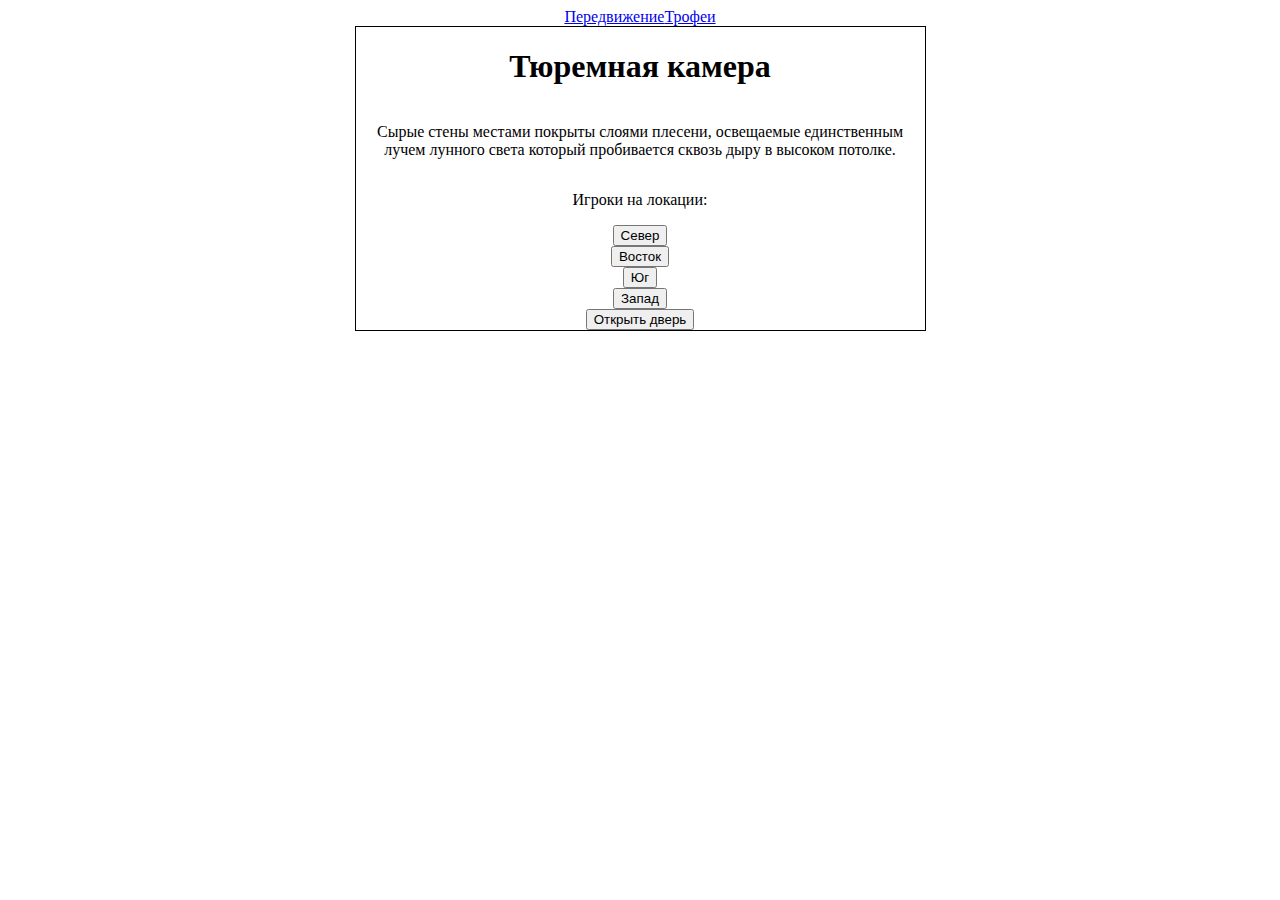
==== index.html @ 3f2fab85 "game init" ====
<!DOCTYPE html>
<html lang="en">
<head>
    <meta charset="UTF-8">
    <meta name="viewport" content="width=device-width, initial-scale=1.0">
    <title>Игра</title>
    <link rel="stylesheet" href="./css/style.css">
</head>
<body>
    <header class="header">
        <a href="index.html">Передвижение</a>
        <a href="#">Трофеи</a>
    </header>
    <div class="container">
        <div class="wrapper">
            <div class="room">
                <h1 class="room__name"></h1>
                <p class="room__description"></p>
                <p class="room__players">Игроки на локации:</p>
                <button class="north">Север</button>
                <button class="east">Восток</button>
                <button class="south">Юг</button>
                <button class="west">Запад</button>
                <button class="open__door">Открыть дверь</button>
            </div>
        </div>
    </div>
    <script src="script.js"></script>
</body>
</html>
---- css/style.css ----
.container {
  max-width: 1138px;
  margin: 0 auto;
}

.wrapper {
  display: flex;
  justify-content: center;
}

.header {
  display: flex;
  justify-content: center;
}

.room {
  width: 50%;
  height: 50%;
  display: flex;
  flex-direction: column;
  align-items: center;
  text-align: center;
  border: 1px solid black;
}/*# sourceMappingURL=style.css.map */
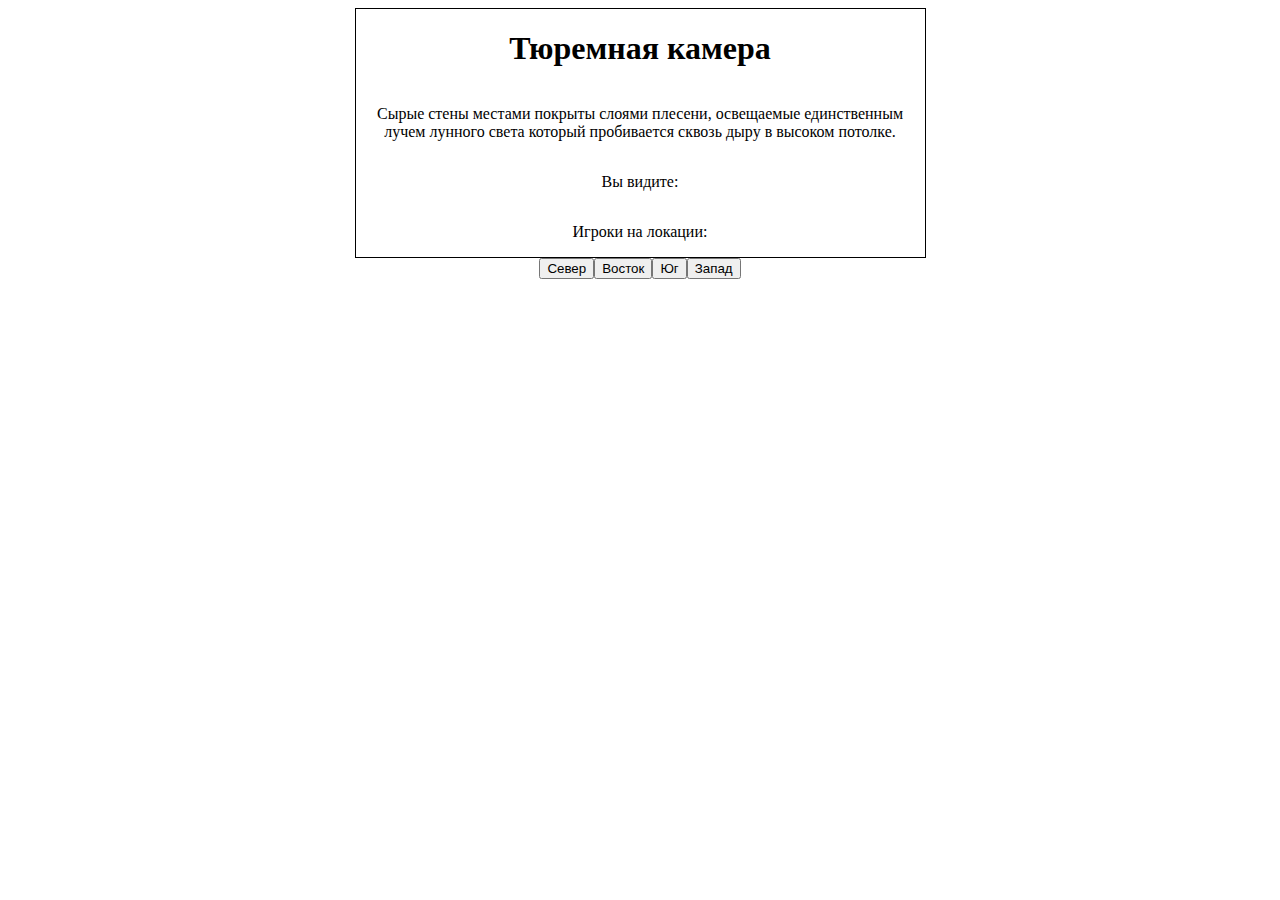
==== commit 8715e20c: "Version 0.001" ====
--- a/index.html
+++ b/index.html
@@ -16,12 +16,18 @@
             <div class="room">
                 <h1 class="room__name"></h1>
                 <p class="room__description"></p>
+                <p class="room__items">Вы видите:</p>
                 <p class="room__players">Игроки на локации:</p>
-                <button class="north">Север</button>
-                <button class="east">Восток</button>
-                <button class="south">Юг</button>
-                <button class="west">Запад</button>
-                <button class="open__door">Открыть дверь</button>
+            </div>
+            <div class="actions">
+                <div class="actions__wrapper">
+                    <button class="north">Север</button>
+                    <button class="east">Восток</button>
+                    <button class="south">Юг</button>
+                    <button class="west">Запад</button>
+                </div>
+                <div class="actions__wrapper">
+                </div>
             </div>
         </div>
     </div>
--- a/css/style.css
+++ b/css/style.css
@@ -5,11 +5,17 @@
 
 .wrapper {
   display: flex;
+  align-items: center;
+  flex-direction: column;
+}
+
+.actions__wrapper {
+  display: flex;
   justify-content: center;
 }
 
 .header {
-  display: flex;
+  display: none;
   justify-content: center;
 }
 
